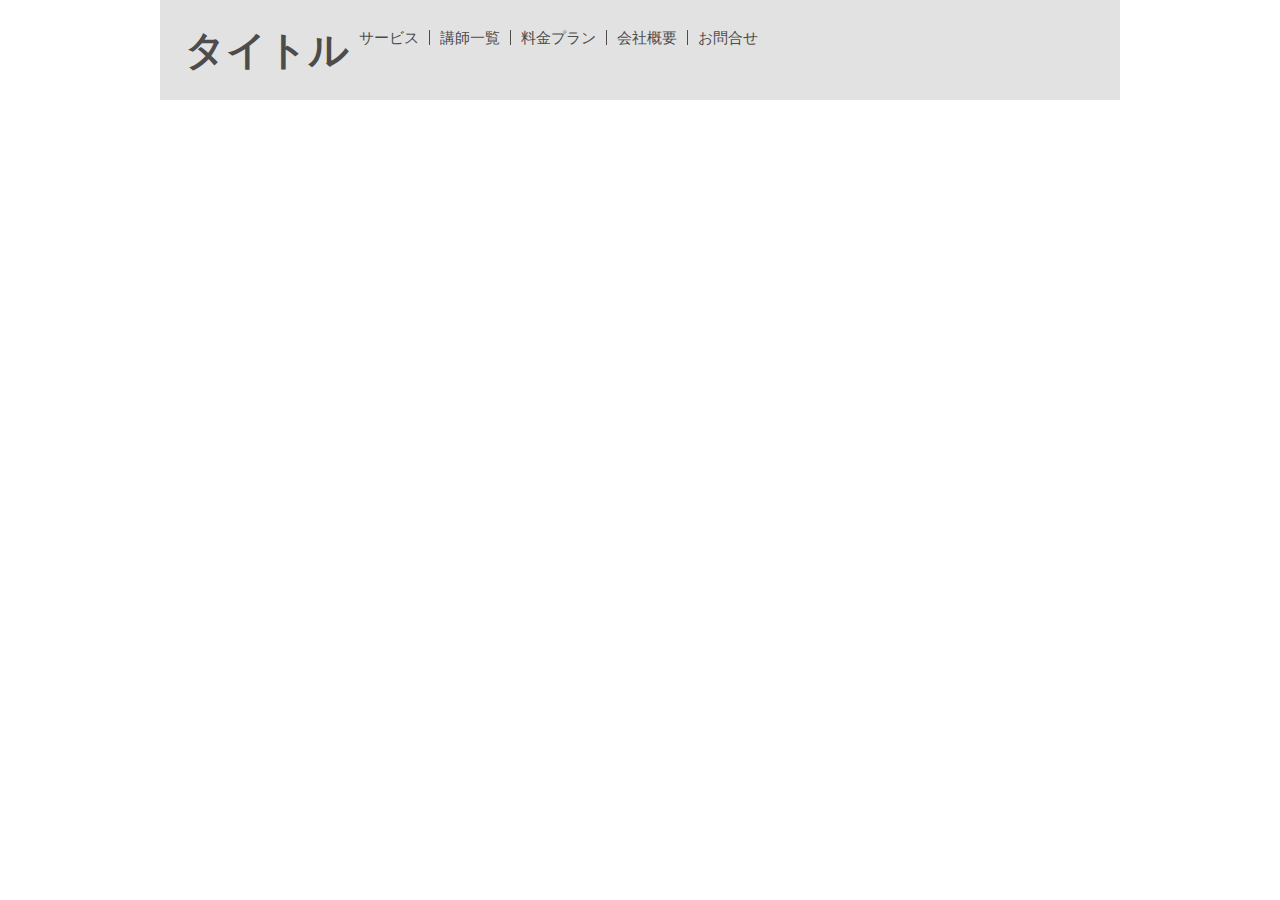
==== 0817Work1.2_竹村/index.html @ b16d503a "0817初めてのGit" ====
<!DOCTYPE html>
<html lang="ja">

<head>
    <meta charset="UTF-8">
    <meta http-equiv="X-UA-Compatible" content="IE=edge">
    <meta name="viewport" content="width=device-width, initial-scale=1.0">
    <title>第二回目</title>
    <meta name="description" content="練習用サイト">
    <link rel="stylesheet" href="css/style.css">
</head>

<body>
    <header>
        <div class="title">
            <h1>タイトル</h1>
            </div1>
            <div class="menu">
                <ul>
                    <li>サービス</li>
                    <li>講師一覧</li>
                    <li>料金プラン</li>
                    <li>会社概要</li>
                    <li>お問合せ</li>
                </ul>
            </div>
        </div>
    </header>

</body>

</html>
---- 0817Work1.2_竹村/css/style.css ----
@charset "utf-8";

/* cssリセット */

/*利用するタグによってこちらの内容は増やす*/

body,
h1,
h2,
h3,
ul,
li,
p,
dl {
    margin: 0;
    padding: 0;
    line-height: 1;
    /*デフォルトの文字色、font-familyを予め当てておく*/
    color: #4c4c4c;
    font-family: "游ゴシック体", YuGothic, "游ゴシック", "Yu Gothic", "メイリオ",
        "Hiragino Kaku Gothic ProN", "Hiragino Sans", sans-serif;
}

a {
    /*下線を消す*/
    text-decoration: none;
    /*色を消す*/
    color: inherit;
}

ul {
    /*左の「・」を消す*/
    list-style: none;
}

img {
    max-width: 100%;
    vertical-align: bottom;
    border: none;
}

header {
    background-color: #dddd;
    max-width: 960px;
    margin: 0 auto;
    display: flex;
}

.title {
    color: #4c4c4c;
    font-size: 20px;
    display: flex;
    padding: 30px 25px;
}

.menu ul {
    display: flex;
    justify-content: flex-end;
    /*?右寄せにしたいがきかない*/
    max-width: 960px;
}

.menu li {
    padding: 0 10px;
    font-size: 15px;
}

.menu li + li {
    border-left: 1px solid #4c4c4c;
}

@media screen and (max-width: 767px) {
    /*画面サイズが767px以下の場合ここの記述が適用される*/
    .title {
        width: 100%;
        justify-content: flex-start;
        margin: 5px;
        padding: 0 10px;
        flex-direction: column;
    }
    .menu ul {
        width: 100%;
        justify-content: flex-start;
        margin: 0;
        padding: 5px;
        flex-direction: column;
    }
    .menu li {
        margin: 10px;
        list-style-type: none;
    }
    .menu li + li {
        border-left: none;
        border-top: 1px solid #4c4c4c;
        /*?横線が文字間の真ん中にこない*/
        padding: 5px;
    }
}
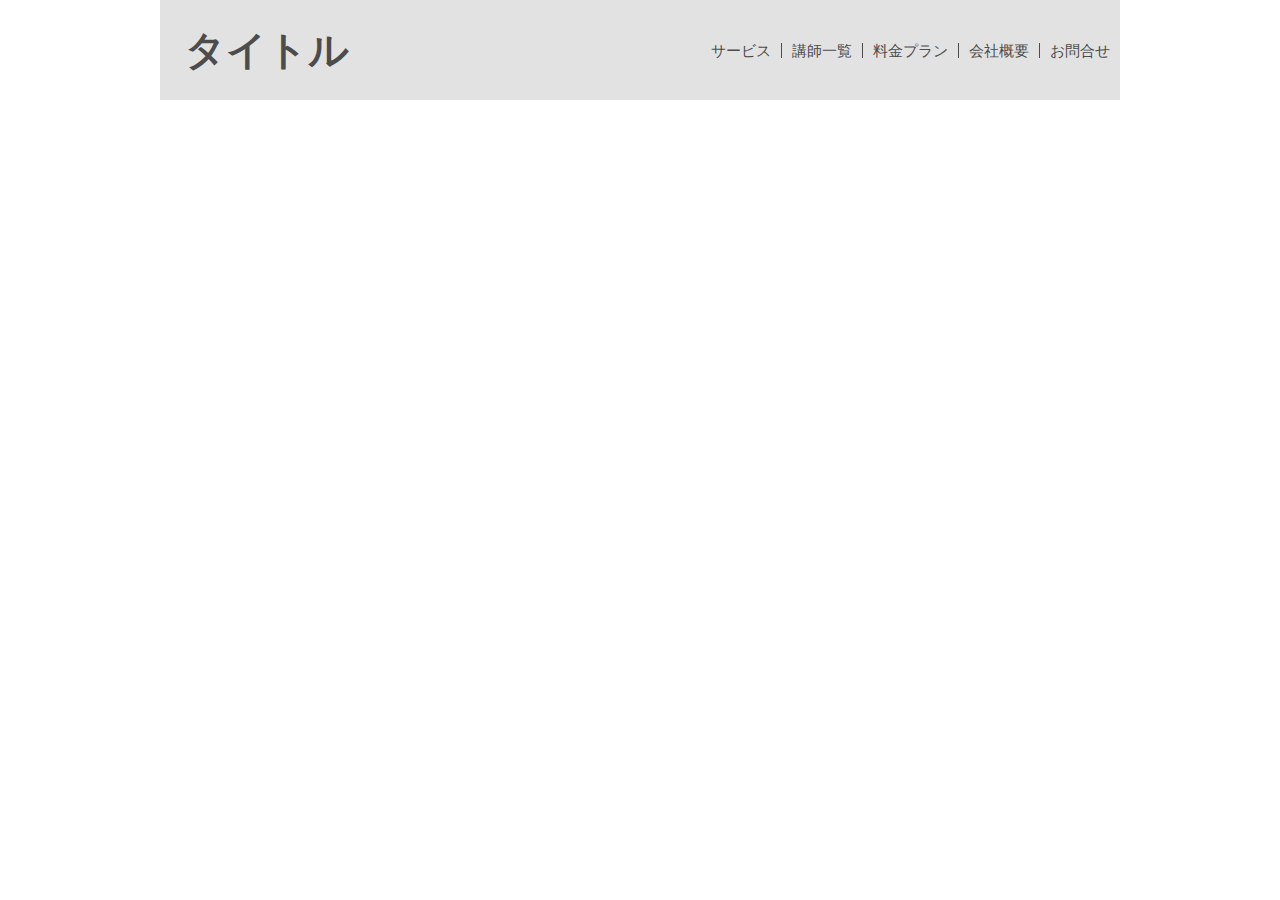
==== commit 1db01ef6: "0817Work_takemura.2" ====
--- a/0817Work1.2_竹村/index.html
+++ b/0817Work1.2_竹村/index.html
@@ -14,19 +14,17 @@
     <header>
         <div class="title">
             <h1>タイトル</h1>
-            </div1>
-            <div class="menu">
-                <ul>
-                    <li>サービス</li>
-                    <li>講師一覧</li>
-                    <li>料金プラン</li>
-                    <li>会社概要</li>
-                    <li>お問合せ</li>
-                </ul>
-            </div>
+        </div>
+        <div class="menu">
+            <ul>
+                <li>サービス</li>
+                <li>講師一覧</li>
+                <li>料金プラン</li>
+                <li>会社概要</li>
+                <li>お問合せ</li>
+            </ul>
         </div>
     </header>
-
 </body>
 
 </html>--- a/0817Work1.2_竹村/css/style.css
+++ b/0817Work1.2_竹村/css/style.css
@@ -44,20 +44,18 @@
     max-width: 960px;
     margin: 0 auto;
     display: flex;
+    justify-content: space-between;
+    align-items: center;
 }
 
 .title {
     color: #4c4c4c;
     font-size: 20px;
-    display: flex;
     padding: 30px 25px;
 }
 
 .menu ul {
     display: flex;
-    justify-content: flex-end;
-    /*?右寄せにしたいがきかない*/
-    max-width: 960px;
 }
 
 .menu li {
@@ -71,28 +69,20 @@
 
 @media screen and (max-width: 767px) {
     /*画面サイズが767px以下の場合ここの記述が適用される*/
+    header {
+        display: block;
+    }
     .title {
-        width: 100%;
-        justify-content: flex-start;
-        margin: 5px;
         padding: 0 10px;
-        flex-direction: column;
     }
     .menu ul {
-        width: 100%;
-        justify-content: flex-start;
-        margin: 0;
-        padding: 5px;
-        flex-direction: column;
+        display: block;
     }
     .menu li {
-        margin: 10px;
-        list-style-type: none;
+        padding: 10px;
     }
     .menu li + li {
         border-left: none;
         border-top: 1px solid #4c4c4c;
-        /*?横線が文字間の真ん中にこない*/
-        padding: 5px;
     }
 }
